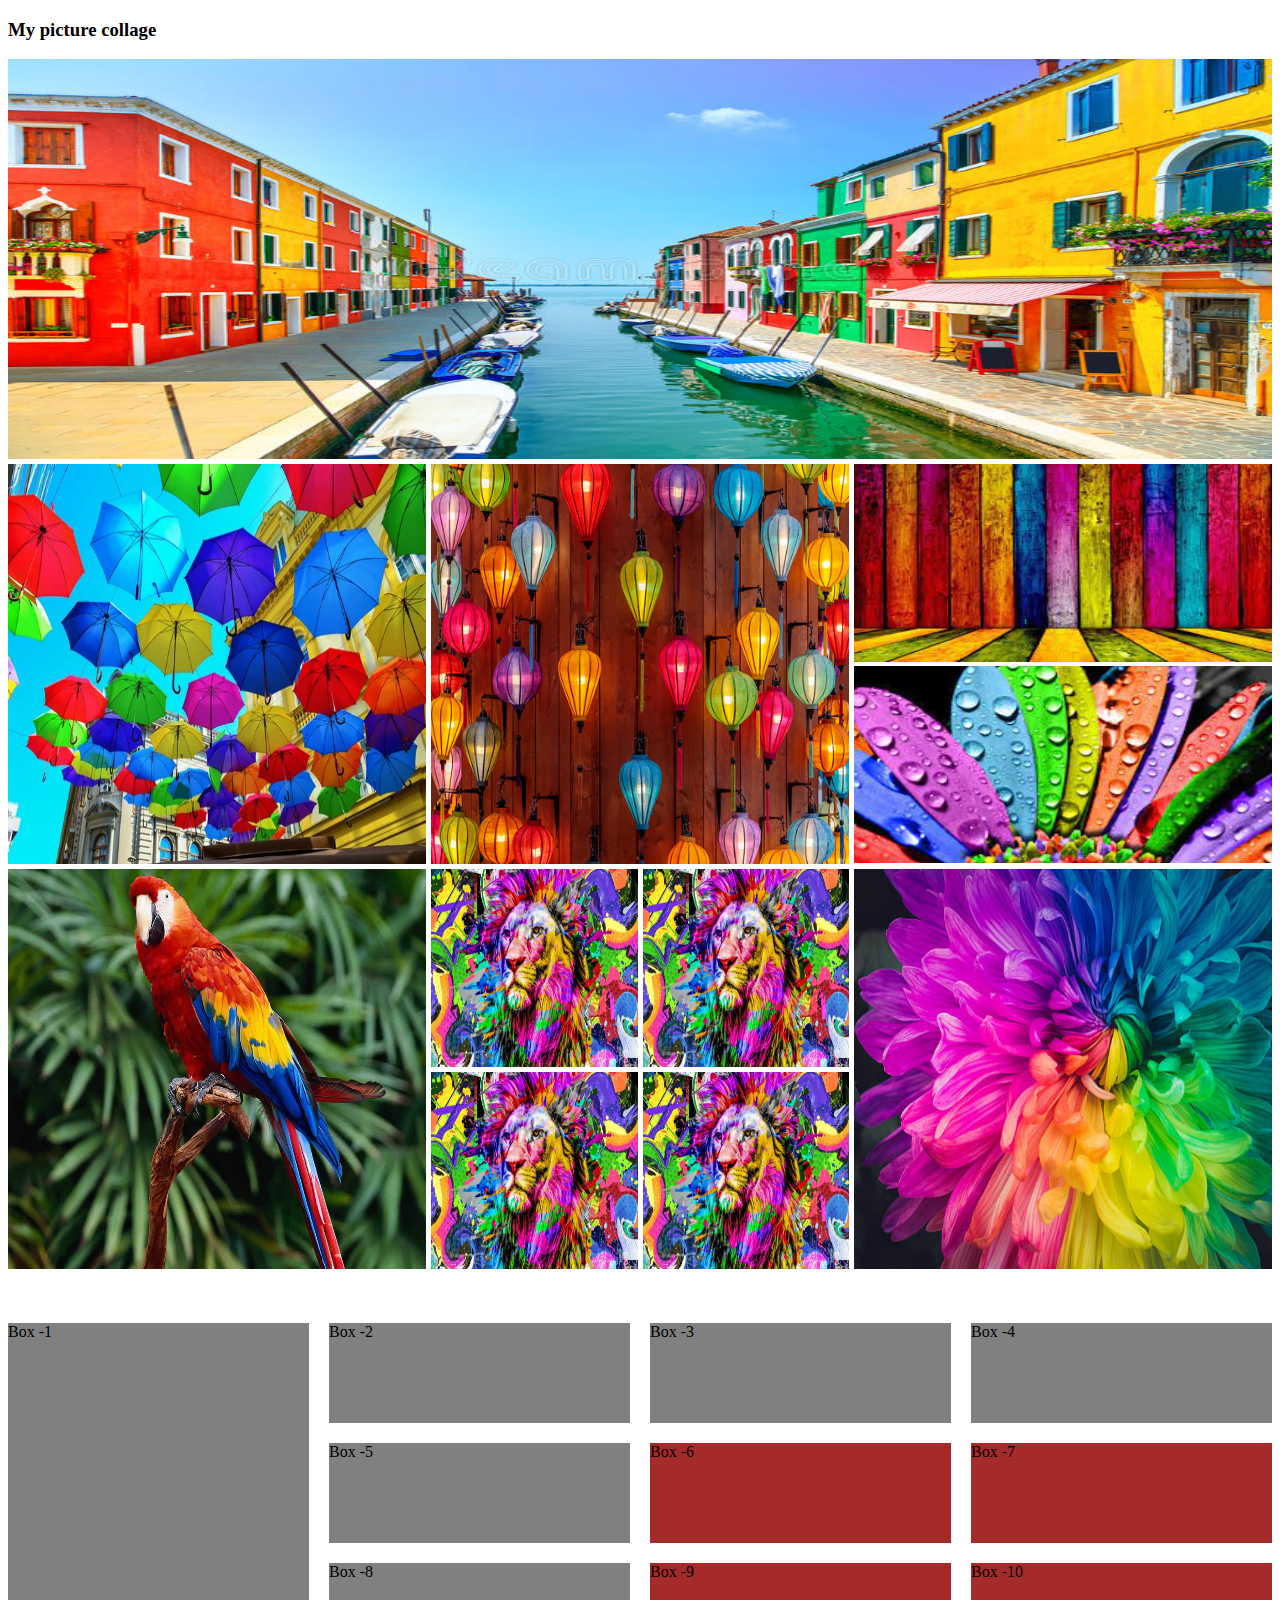
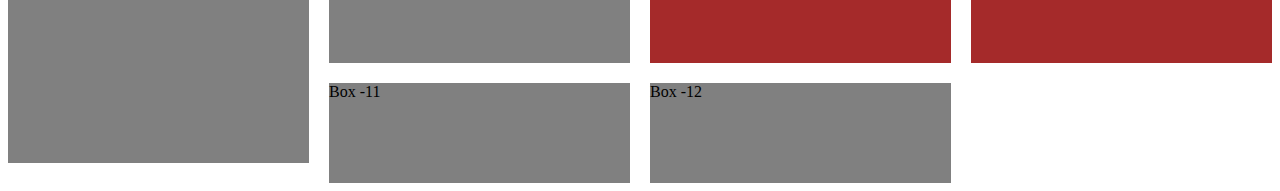
==== index4.html @ c7abde1c "addad to img style font" ====
<!DOCTYPE html>
<html lang="en">

<head>
    <meta charset="UTF-8">
    <meta name="viewport" content="width=device-width, initial-scale=1.0">
    <title>Flex</title>
    <link rel="stylesheet" href="style4.css">
</head>

<body>
    <header>
        <h3> My picture collage</h3>
    </header>
    <main>
        <section>
            <div class="row">
                <img src="image4/A.jpg" alt="">
            </div>
            <div class="row">
                <div>
                    <img src="image4/B.jpg  " alt="">
                </div>
                <div>
                    <img src="image4/C.jpg" alt="">
                </div>
                <div class="imgde">
                    <img src="image4/D.jpg" alt="">
                    <img src="image4/E.jpg" alt="">
                </div>
            </div>
            <div class="row">
                <div>
                    <img src="image4/F.jpg" alt="">
                </div>
                <div class="imgg">
                    <img src="image4/G.jpg" alt="">
                    <img src="image4/G.jpg  " alt="">
                    <img src="image4/G.jpg" alt="">
                    <img src="image4/G.jpg" alt="">
                </div>
                <div>
                    <img src="image4/H.jpg" alt="">
                </div>
            </div>
        </section>
        <!-- ,container>box#box-$*12{Box -$} -->
       
    </main>
    <br>
    <br>
    <br>
    
      <div class="container">
        <div class="box" id="box-1">Box -1</div>
        <div class="box" id="box-2">Box -2</div>
        <div class="box" id="box-3">Box -3</div>
        <div class="box" id="box-4">Box -4</div>
        <div class="box" id="box-5">Box -5</div>
        <div class="box" id="box-6">Box -6</div>
        <div class="box" id="box-7">Box -7</div>
        <div class="box" id="box-8">Box -8</div>
        <div class="box" id="box-9">Box -9</div>
        <div class="box" id="box-10">Box -10</div>
        <div class="box" id="box-11">Box -11</div>
        <div class="box" id="box-12">Box -12</div>
      </div>

</body>

</html>
---- style4.css ----
img {
    width: 100%;
    height: 100%;
}
.row {
    height: 400px;
    display: flex;
    gap: 5px;
    margin-top: 5px;
}
.row > div {
    flex: 1;
}
.imgde img {
    height: calc(  (100% - 5px)/2 );
}
.imgg {
   display: grid;
   grid-template-columns: repeat(2,1fr);
   gap: 5px;
}
@media screen and (max-width:576px) {
    .row {
        flex-direction: column;
        height: auto;
    }
    .imgg {
        grid-template-columns: repeat(1,1fr);
    }

    
}
@media screen and (min-width:576px)
 and (max-width:992px) {
    .row {
        flex-direction: column;
        height: auto;
    }
    
}
.container {
    display: grid;
    grid-template-columns: repeat(4,1fr);
    grid-template-rows: repeat(3,100px)30px 30px;
    gap: 20px;
}
.box {
    background-color: gray;
}
#box-1 {
    grid-row: span 5;
}
#box-11, #box-12 {
    grid-row: span 3;
}
#box-6, #box-7,#box-9,#box-10 {
    background-color: brown;
}
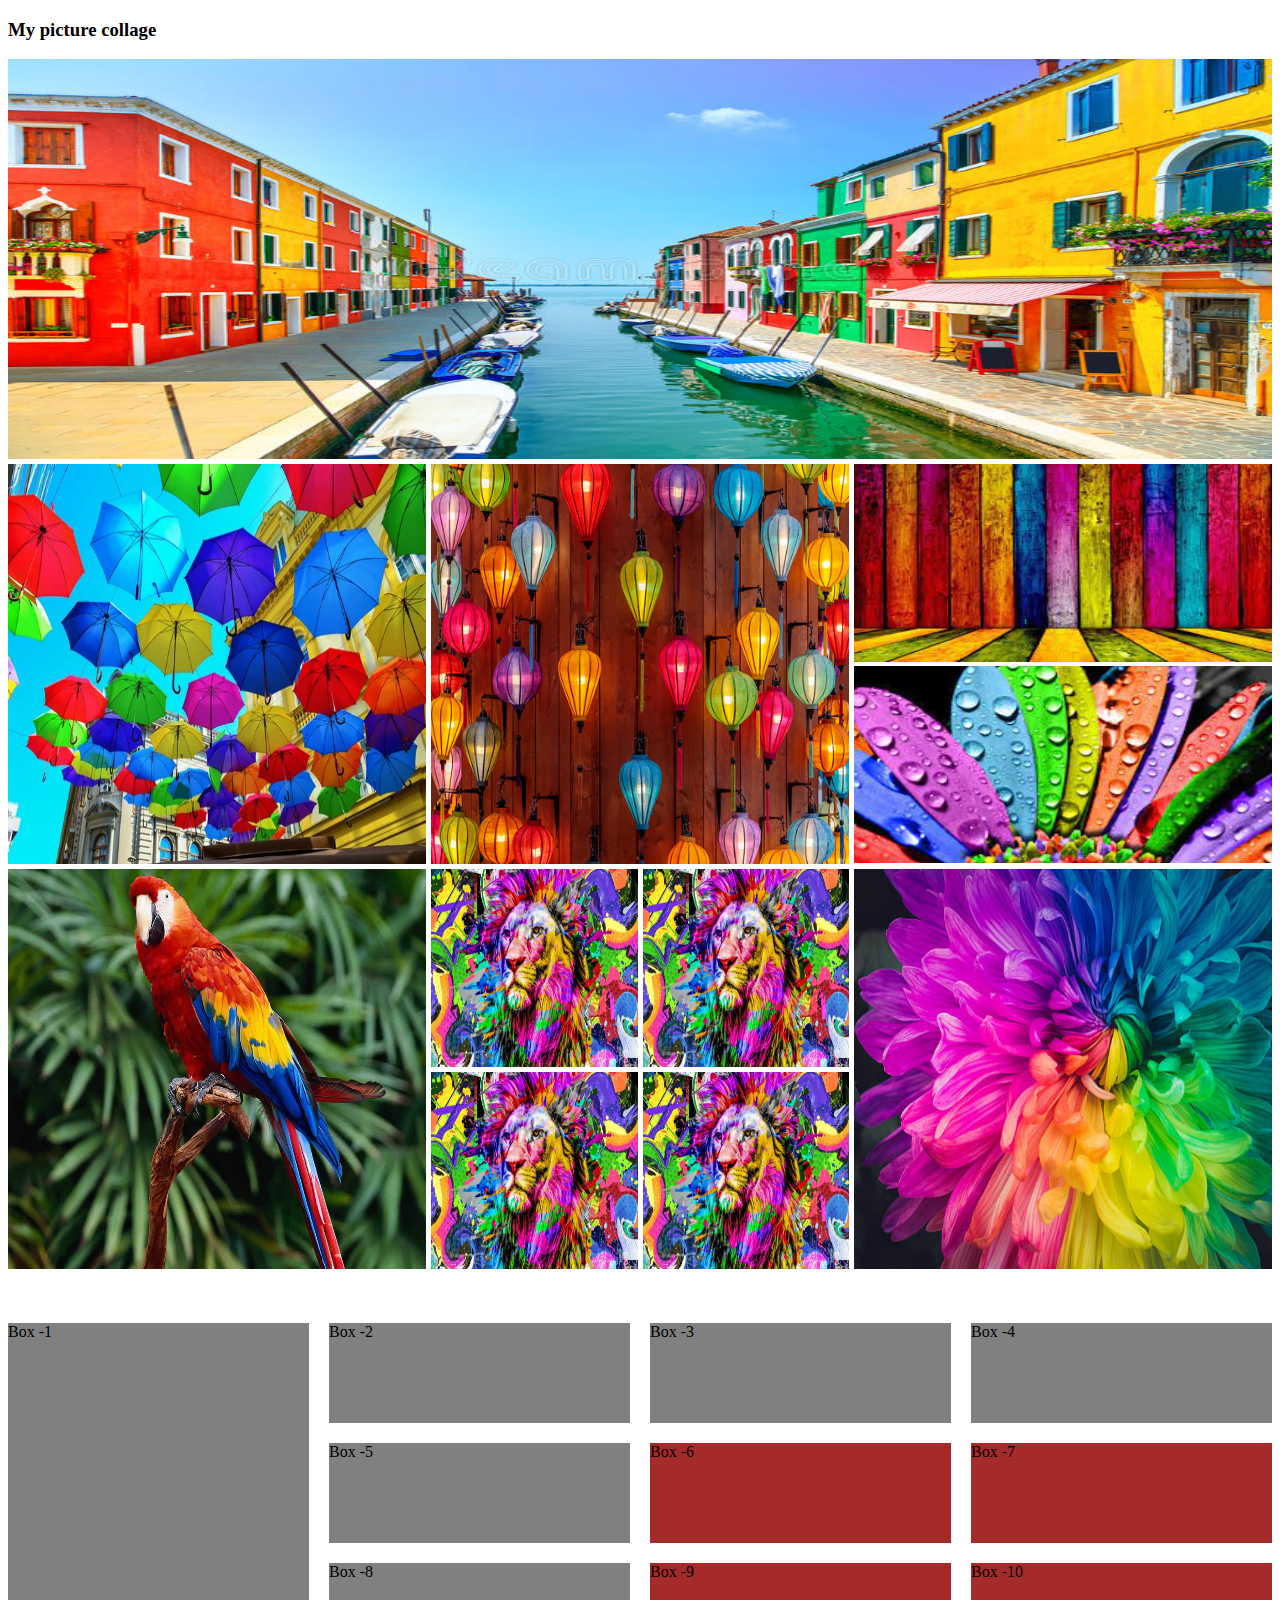
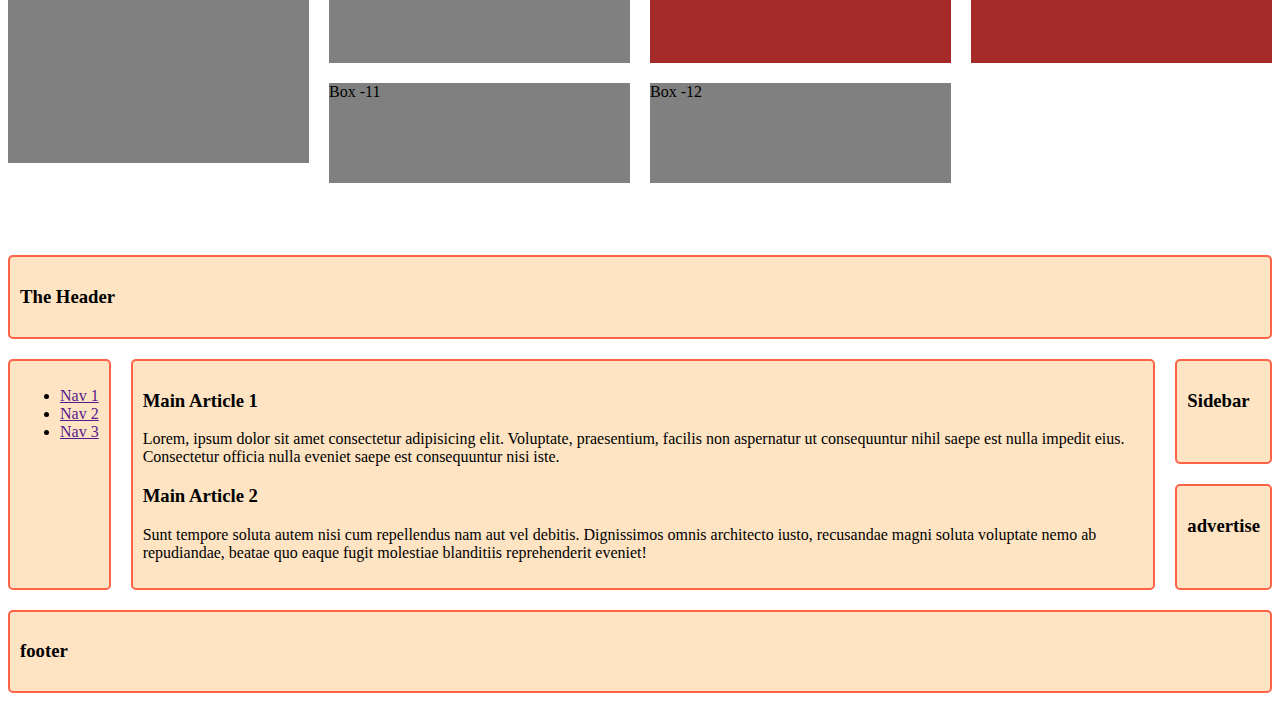
==== commit e30dd215: "addad to article container" ====
--- a/index4.html
+++ b/index4.html
@@ -45,13 +45,13 @@
             </div>
         </section>
         <!-- ,container>box#box-$*12{Box -$} -->
-       
+
     </main>
     <br>
     <br>
     <br>
-    
-      <div class="container">
+
+    <div class="container">
         <div class="box" id="box-1">Box -1</div>
         <div class="box" id="box-2">Box -2</div>
         <div class="box" id="box-3">Box -3</div>
@@ -64,7 +64,54 @@
         <div class="box" id="box-10">Box -10</div>
         <div class="box" id="box-11">Box -11</div>
         <div class="box" id="box-12">Box -12</div>
-      </div>
+    </div>
+    <br>
+    <br>
+    <br>
+    <br>
+
+    <main class="container3">
+        
+        <header class="header">
+            <h3>The Header</h3>
+        </header>
+        <nav class="nav">
+            <ul>
+                <li><a href="">Nav 1</a></li>
+                <li><a href="">Nav 2</a></li>
+                <li><a href="">Nav 3</a></li>
+            </ul>
+        </nav>
+        <main class="main">
+            <article>
+                <h3>Main Article 1</h3>
+                <p>Lorem, ipsum dolor sit amet consectetur adipisicing elit. Voluptate, praesentium, facilis non
+                    aspernatur
+                    ut consequuntur nihil saepe est nulla impedit eius. Consectetur officia nulla eveniet saepe est
+                    consequuntur nisi iste.</p>
+            </article>
+            <article>
+                <h3>Main Article 2</h3>
+                <p>Sunt tempore soluta autem nisi cum repellendus nam aut vel debitis. Dignissimos omnis architecto
+                    iusto,
+                    recusandae magni soluta voluptate nemo ab repudiandae, beatae quo eaque fugit molestiae blanditiis
+                    reprehenderit eveniet!</p>
+            </article>
+        </main>
+        
+            <div class="sidebar">
+                <h3> Sidebar</h3>
+            </div>
+            <div class="advertise">
+                <h3>advertise</h3>
+            </div>
+        
+
+        <footer class="footer">
+            <h3>footer</h3>
+        </footer>
+    </main>
+
 
 </body>
 
--- a/style4.css
+++ b/style4.css
@@ -2,57 +2,145 @@
     width: 100%;
     height: 100%;
 }
+
 .row {
     height: 400px;
     display: flex;
     gap: 5px;
     margin-top: 5px;
 }
-.row > div {
+
+.row>div {
     flex: 1;
 }
+
 .imgde img {
-    height: calc(  (100% - 5px)/2 );
+    height: calc((100% - 5px)/2);
 }
+
 .imgg {
-   display: grid;
-   grid-template-columns: repeat(2,1fr);
-   gap: 5px;
+    display: grid;
+    grid-template-columns: repeat(2, 1fr);
+    gap: 5px;
 }
+
 @media screen and (max-width:576px) {
     .row {
         flex-direction: column;
         height: auto;
     }
+
     .imgg {
-        grid-template-columns: repeat(1,1fr);
+        grid-template-columns: repeat(1, 1fr);
     }
 
-    
+
 }
-@media screen and (min-width:576px)
- and (max-width:992px) {
+
+@media screen and (min-width:576px) and (max-width:992px) {
     .row {
         flex-direction: column;
         height: auto;
     }
-    
+
 }
+
 .container {
     display: grid;
-    grid-template-columns: repeat(4,1fr);
-    grid-template-rows: repeat(3,100px)30px 30px;
+    grid-template-columns: repeat(4, 1fr);
+    grid-template-rows: repeat(3, 100px)30px 30px;
     gap: 20px;
 }
+
 .box {
     background-color: gray;
 }
+
 #box-1 {
     grid-row: span 5;
 }
-#box-11, #box-12 {
+
+#box-11,
+#box-12 {
     grid-row: span 3;
 }
-#box-6, #box-7,#box-9,#box-10 {
+
+#box-6,
+#box-7,
+#box-9,
+#box-10 {
     background-color: brown;
+}
+
+.header,
+.nav,
+.main,
+.sidebar,
+.advertise,
+.footer {
+    background-color: bisque;
+    border: 2px solid tomato;
+    padding: 10px;
+    border-radius: 5px;
+}
+
+.header {
+    grid-area: header;
+}
+
+.nav {
+    grid-area: nav;
+}
+
+.main {
+    grid-area: main;
+}
+
+.sidebar {
+    grid-area: sidebar;
+}
+
+.advertise {
+    grid-area: advertise;
+}
+
+.footer {
+    grid-area: footer;
+}
+
+.container3 {
+    display: grid;
+    gap: 20px;
+    grid-template-areas:
+        "header  header   header   header"
+        "nav     main     main     sidebar"
+        "nav     main     main     advertise"
+        "footer  footer   footer   footer "
+    ;
+}
+
+@media screen and (max-width:576px) {
+    .container3 {
+        grid-template-areas:
+            "header"
+            "nav"
+            "main"
+            "sidebar"
+            "advertise"
+            "footer"
+        ;
+    }
+
+}
+@media screen  and (min-width:576px) and ( max-width:992px){
+    .container3 {
+        grid-template-areas:
+            "header header header"
+            "nav nav nav"
+            " sidebar main main"
+            "advertise footer footer"
+            
+        ;
+    }
+    
 }